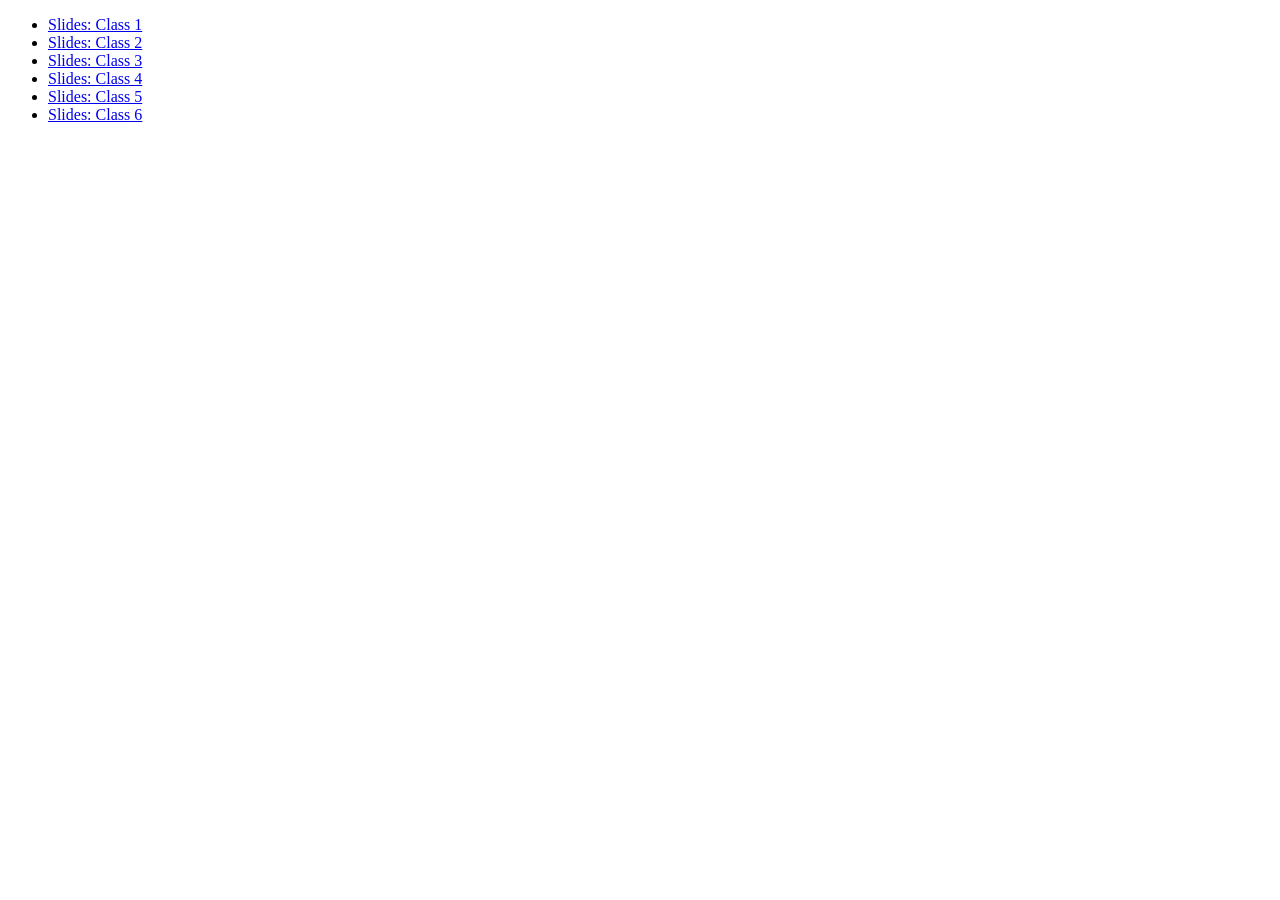
==== slides/index.html @ 56481c7e "Add class 6" ====
<!DOCTYPE html>
<html>
<head>
	<title>INFO654-04 Fall 2020 Slides</title>
</head>
<body>
<ul>
	<li><a href="class_1.html">Slides: Class 1</a></li>
	<li><a href="class_2.html">Slides: Class 2</a></li>
	<li><a href="class_3.html">Slides: Class 3</a></li>
	<li><a href="class_4.html">Slides: Class 4</a></li>
	<li><a href="class_5.html">Slides: Class 5</a></li>
	<li><a href="class_6.html">Slides: Class 6</a></li>
</ul>

</body>
</html>
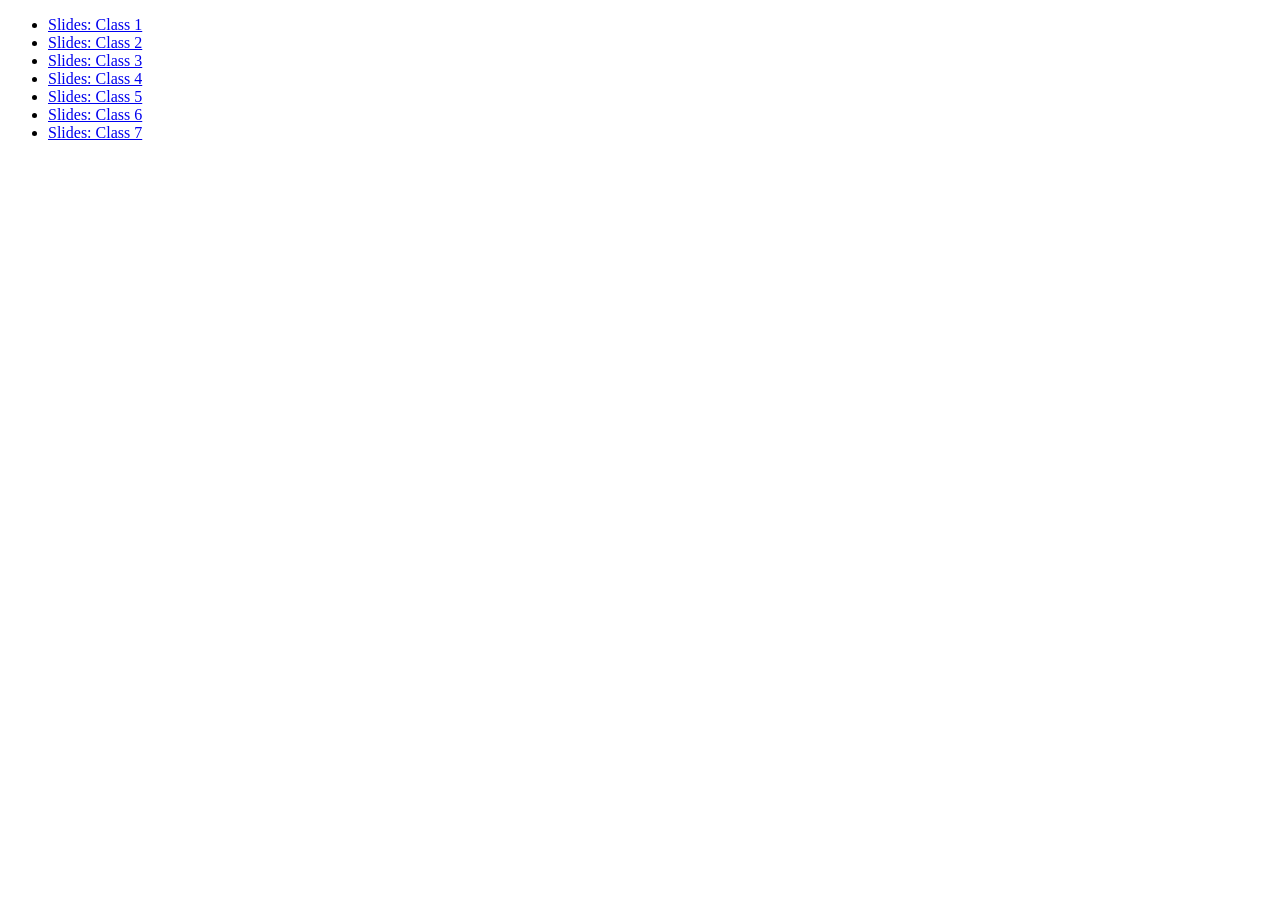
==== commit 1104e35e: "Add stuff for class 7" ====
--- a/slides/index.html
+++ b/slides/index.html
@@ -11,6 +11,7 @@
 	<li><a href="class_4.html">Slides: Class 4</a></li>
 	<li><a href="class_5.html">Slides: Class 5</a></li>
 	<li><a href="class_6.html">Slides: Class 6</a></li>
+	<li><a href="class_7.html">Slides: Class 7</a></li>
 </ul>
 
 </body>
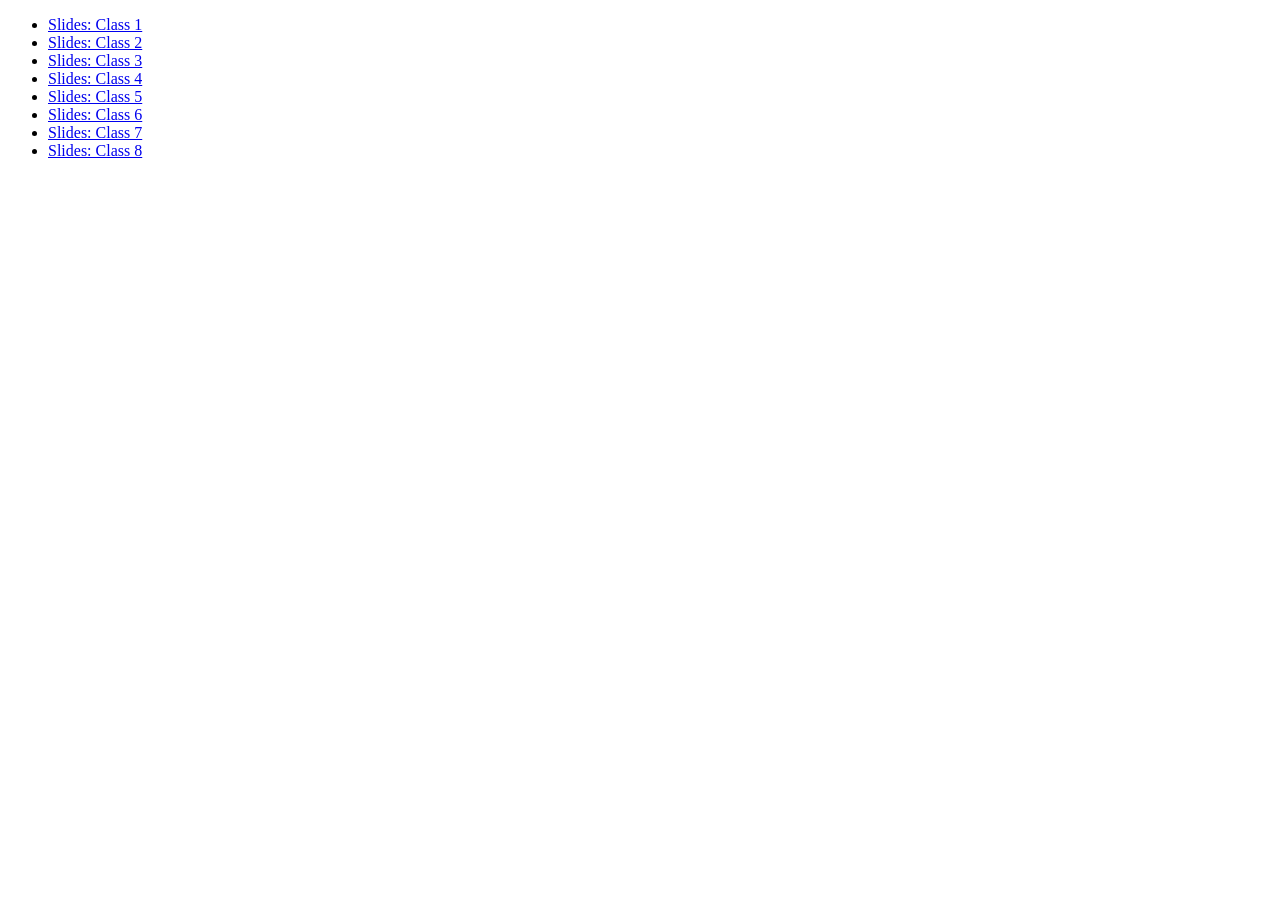
==== commit 83fd4731: "Add class 8" ====
--- a/slides/index.html
+++ b/slides/index.html
@@ -12,6 +12,7 @@
 	<li><a href="class_5.html">Slides: Class 5</a></li>
 	<li><a href="class_6.html">Slides: Class 6</a></li>
 	<li><a href="class_7.html">Slides: Class 7</a></li>
+	<li><a href="class_8.html">Slides: Class 8</a></li>
 </ul>
 
 </body>
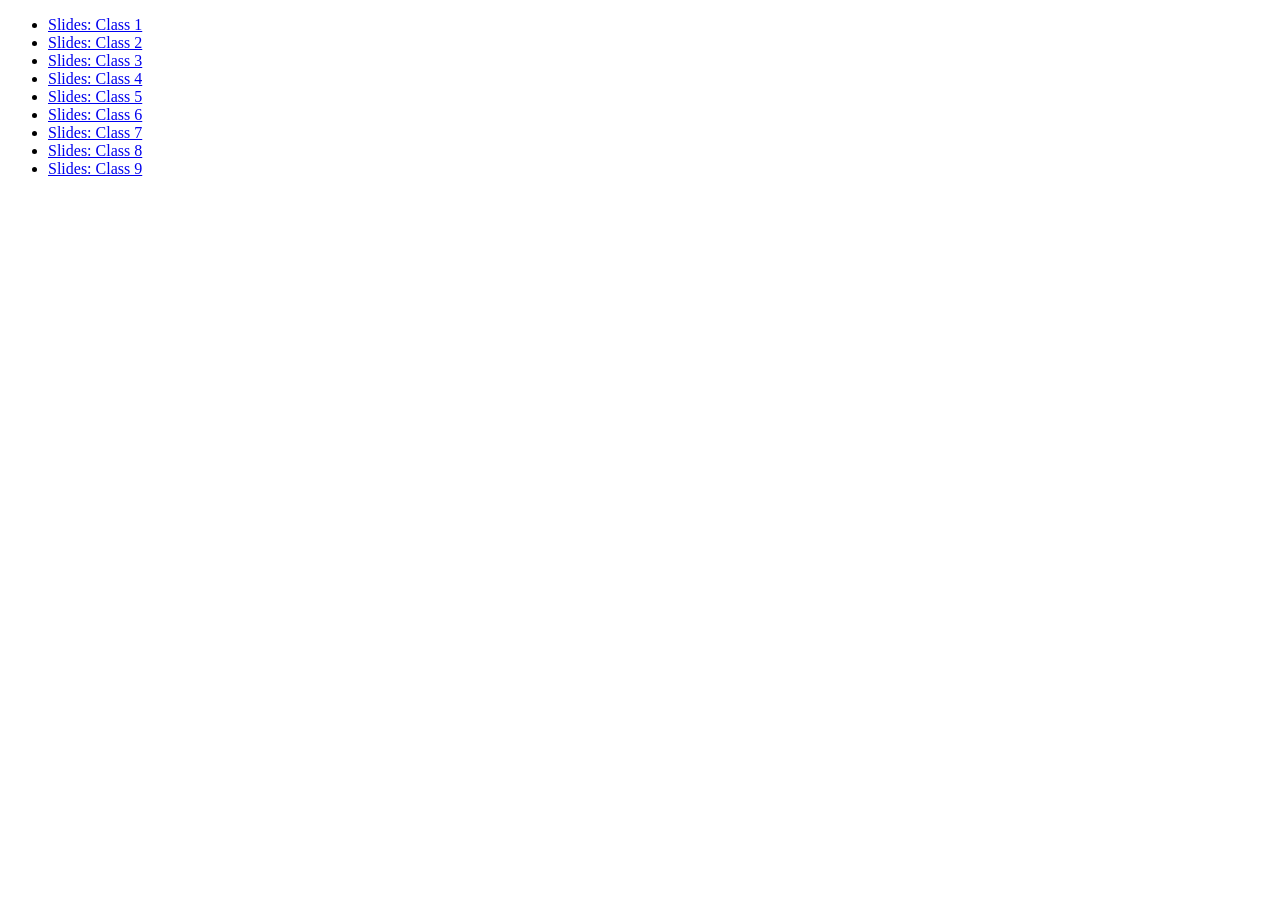
==== commit 7803e09c: "First pass on class 9 slides" ====
--- a/slides/index.html
+++ b/slides/index.html
@@ -13,6 +13,7 @@
 	<li><a href="class_6.html">Slides: Class 6</a></li>
 	<li><a href="class_7.html">Slides: Class 7</a></li>
 	<li><a href="class_8.html">Slides: Class 8</a></li>
+	<li><a href="class_9.html">Slides: Class 9</a></li>
 </ul>
 
 </body>
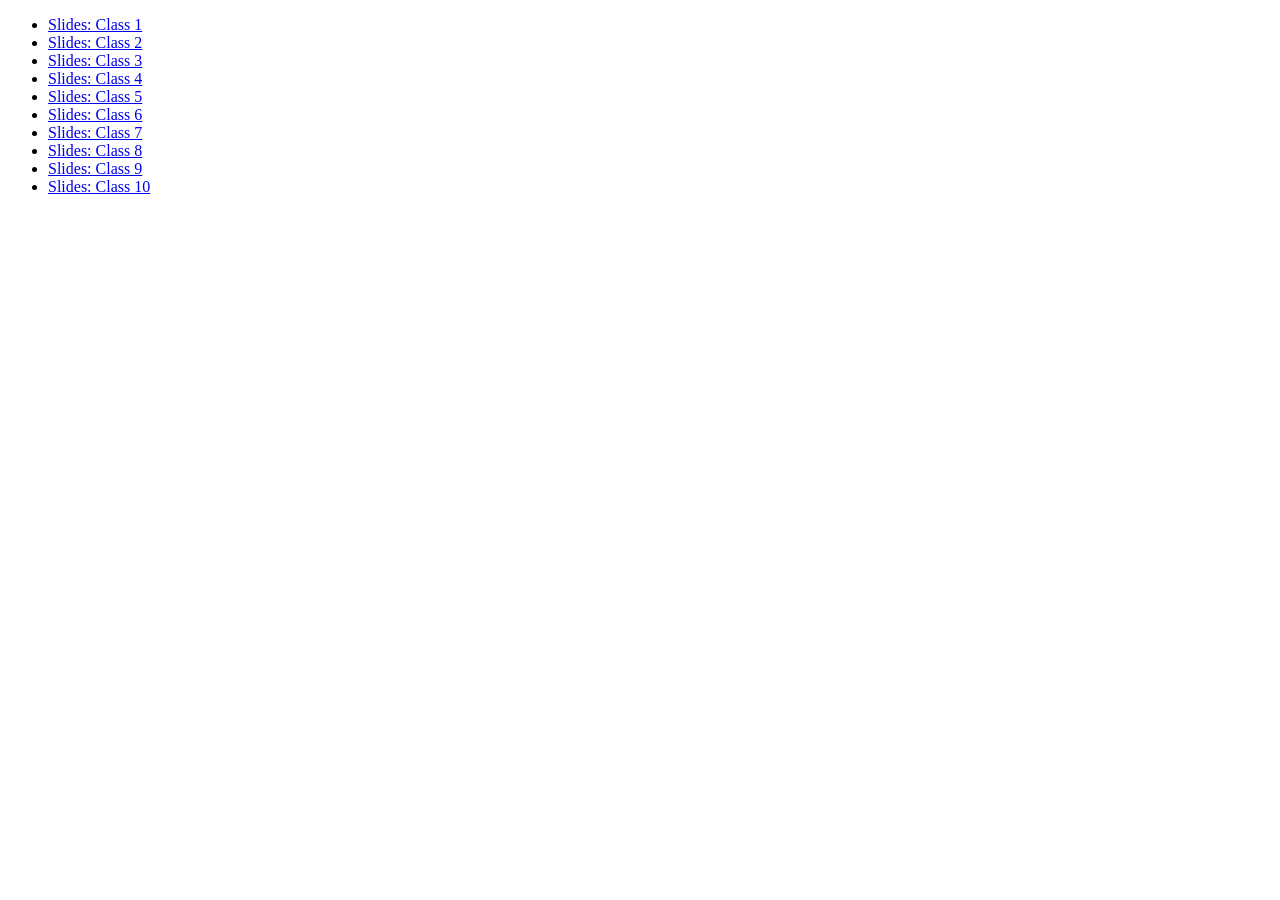
==== commit 89cffa3f: "Adding slides for class 10" ====
--- a/slides/index.html
+++ b/slides/index.html
@@ -14,6 +14,7 @@
 	<li><a href="class_7.html">Slides: Class 7</a></li>
 	<li><a href="class_8.html">Slides: Class 8</a></li>
 	<li><a href="class_9.html">Slides: Class 9</a></li>
+	<li><a href="class_10.html">Slides: Class 10</a></li>
 </ul>
 
 </body>
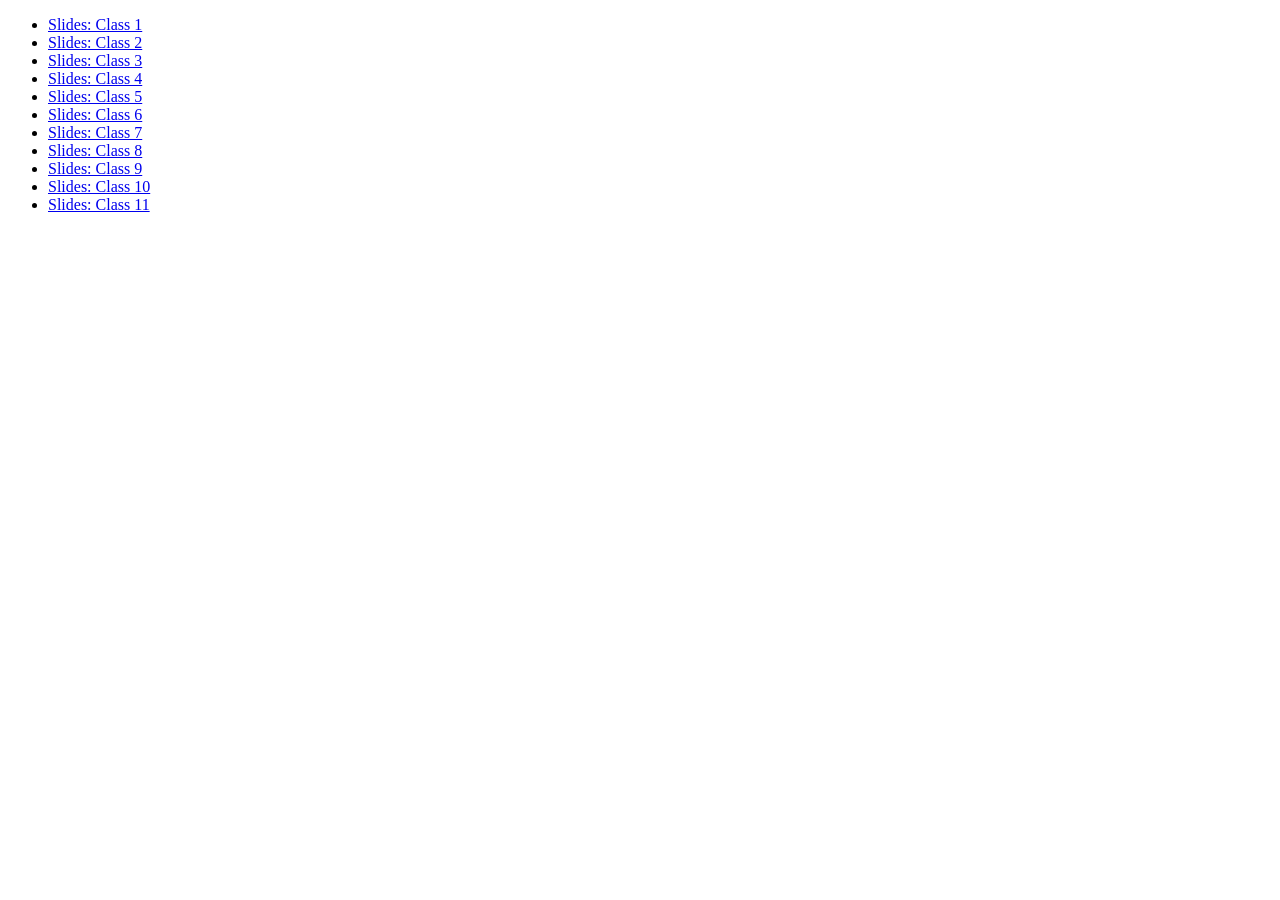
==== commit 892e8381: "Add Class 11" ====
--- a/slides/index.html
+++ b/slides/index.html
@@ -15,6 +15,7 @@
 	<li><a href="class_8.html">Slides: Class 8</a></li>
 	<li><a href="class_9.html">Slides: Class 9</a></li>
 	<li><a href="class_10.html">Slides: Class 10</a></li>
+	<li><a href="class_11.html">Slides: Class 11</a></li>
 </ul>
 
 </body>
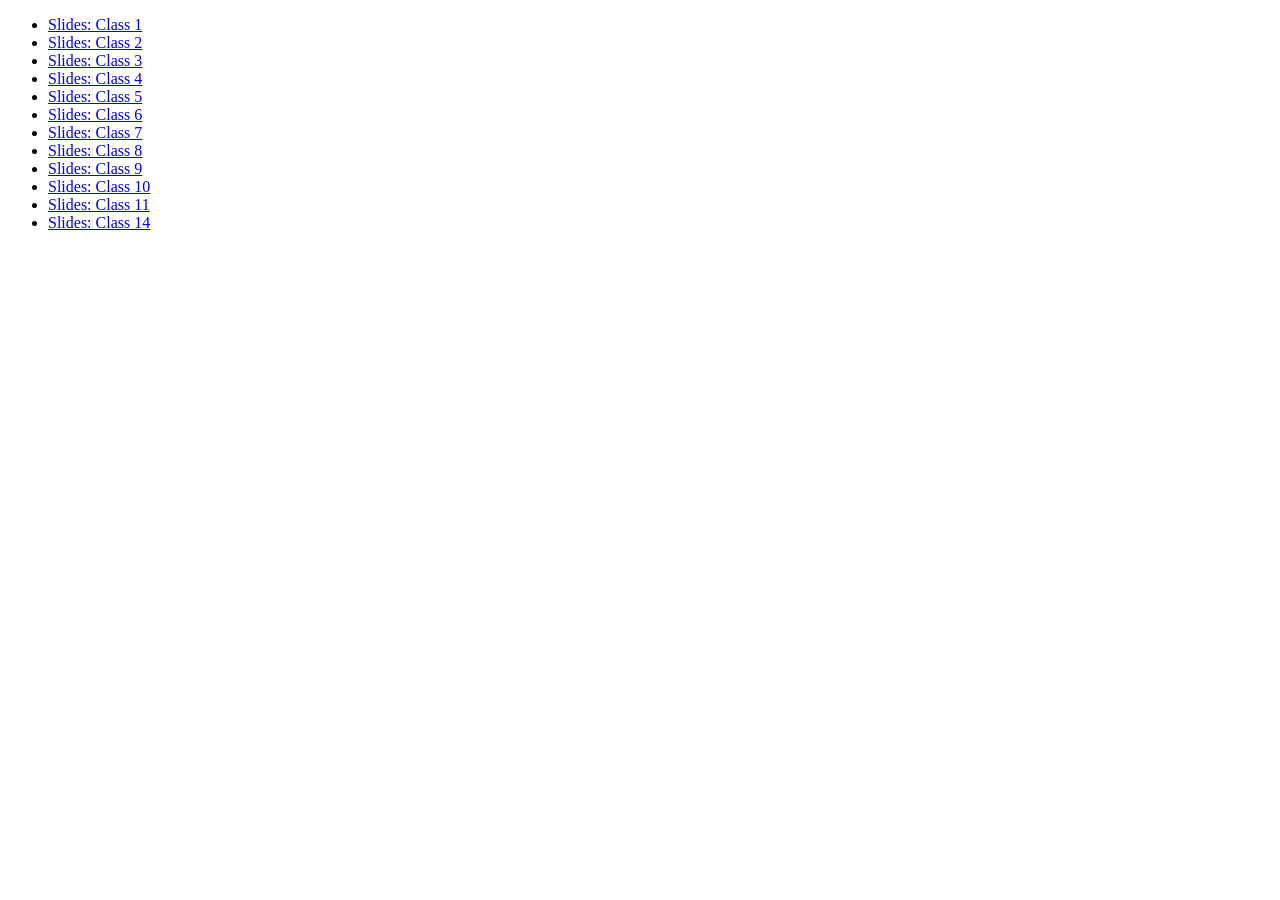
==== commit 84f4a929: "Add stub for class 14" ====
--- a/slides/index.html
+++ b/slides/index.html
@@ -16,6 +16,7 @@
 	<li><a href="class_9.html">Slides: Class 9</a></li>
 	<li><a href="class_10.html">Slides: Class 10</a></li>
 	<li><a href="class_11.html">Slides: Class 11</a></li>
+  <li><a href="class_11.html">Slides: Class 14</a></li>
 </ul>
 
 </body>
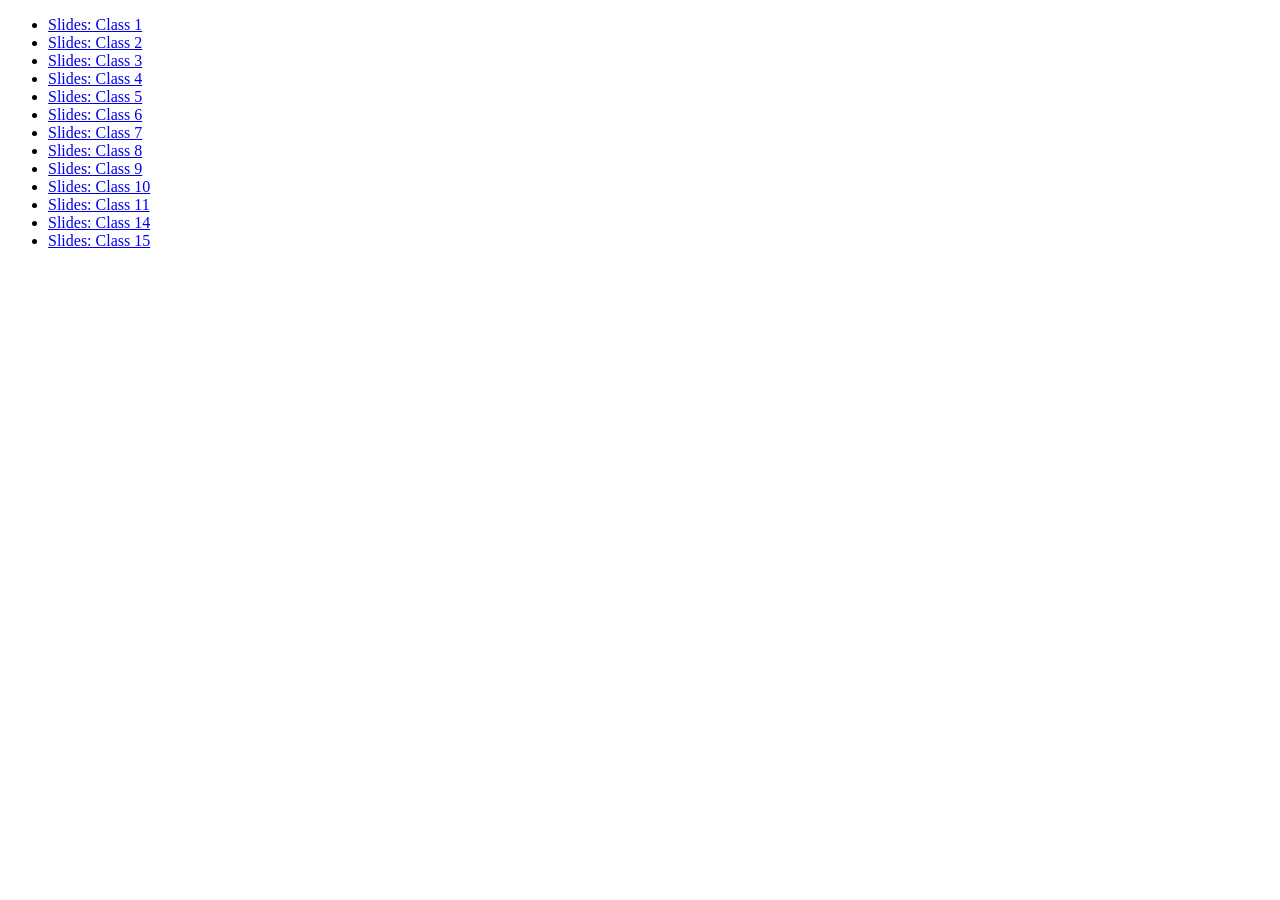
==== commit 6cfe9335: "first pass at class 15 slides" ====
--- a/slides/index.html
+++ b/slides/index.html
@@ -16,7 +16,8 @@
 	<li><a href="class_9.html">Slides: Class 9</a></li>
 	<li><a href="class_10.html">Slides: Class 10</a></li>
 	<li><a href="class_11.html">Slides: Class 11</a></li>
-  <li><a href="class_11.html">Slides: Class 14</a></li>
+  <li><a href="class_14.html">Slides: Class 14</a></li>
+	<li><a href="class_15.html">Slides: Class 15</a></li>
 </ul>
 
 </body>
